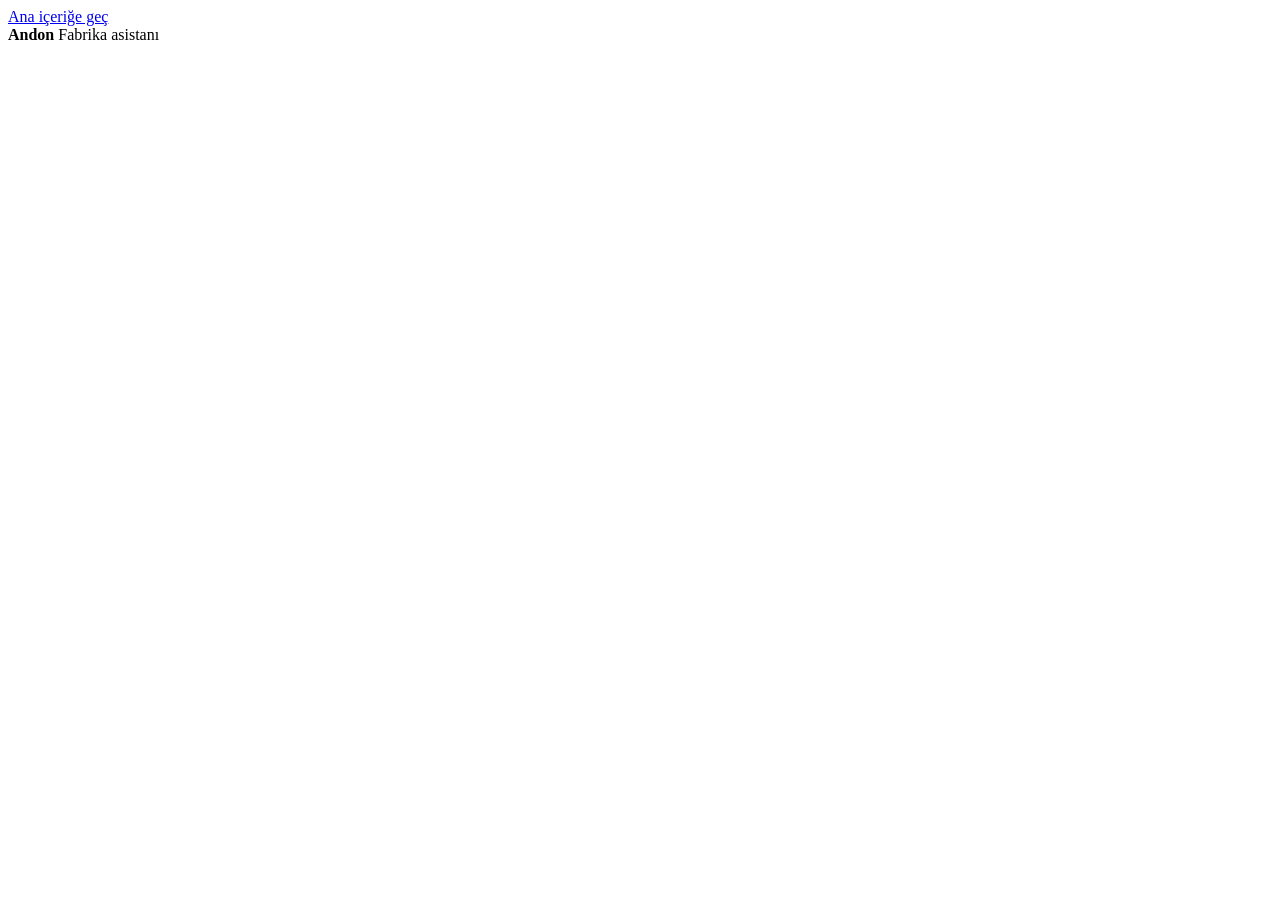
==== app/static/index.html @ f2eae972 "OEE paneli: vardiya üretim verisi, OEE ve Pareto, oee_hesapla aracı (#11) - Şema: hatlara ideal çevr" ====
<!doctype html>
<html lang="tr">
<head>
  <meta charset="utf-8">
  <meta name="viewport" content="width=device-width, initial-scale=1, viewport-fit=cover">
  <meta name="theme-color" content="#ffffff" media="(prefers-color-scheme: light)">
  <meta name="theme-color" content="#171a20" media="(prefers-color-scheme: dark)">
  <title>Andon · Fabrika Asistanı</title>
  <link rel="icon" href="data:image/svg+xml,%3Csvg xmlns='http://www.w3.org/2000/svg' viewBox='0 0 16 16'%3E%3Crect x='5' y='0' width='6' height='16' rx='2' fill='%23222'/%3E%3Ccircle cx='8' cy='3.5' r='2' fill='%2316a34a'/%3E%3Ccircle cx='8' cy='8' r='2' fill='%23eab308'/%3E%3Ccircle cx='8' cy='12.5' r='2' fill='%23dc2626'/%3E%3C/svg%3E">
  <link rel="stylesheet" href="/static/style.css">
</head>
<body>
  <a class="atla" href="#ana-icerik">Ana içeriğe geç</a>
  <header class="ust">
    <div class="marka">
      <span class="isiklar" aria-hidden="true"><i class="yesil"></i><i class="sari"></i><i class="kirmizi"></i></span>
      <strong translate="no">Andon</strong>
      <span class="alt-baslik">Fabrika asistanı</span>
    </div>
    <nav class="sekmeler" id="sekmeler" aria-label="Ekranlar" hidden>
      <button type="button" class="sekme" data-ekran="sohbet">Asistan</button>
      <button type="button" class="sekme" data-ekran="oee">OEE</button>
    </nav>
    <div class="oturum" id="oturum" hidden>
      <span class="kim"><span id="ad-soyad"></span> <span class="rol" id="rol"></span></span>
      <button type="button" class="metin-dugme" id="cikis">Çıkış</button>
    </div>
  </header>

  <main id="ana-icerik" tabindex="-1">
    <section id="giris-ekrani" class="giris" hidden>
      <form id="giris-formu" class="kart">
        <h1>Giriş</h1>
        <p class="soluk">Demo kullanıcılar: <code>operator</code> ve <code>bakim</code>. Parola
          <code>.env</code> dosyasındaki <code>DEMO_PAROLA</code>.</p>
        <label>Kullanıcı adı
          <input name="username" autocomplete="username" autocapitalize="off" spellcheck="false" required>
        </label>
        <label>Parola
          <input name="password" type="password" autocomplete="current-password" required>
        </label>
        <p class="hata-metni" id="giris-hatasi" role="alert" hidden></p>
        <button type="submit" class="ana-dugme" id="giris-dugmesi">Giriş yap</button>
      </form>
    </section>

    <section id="sohbet-ekrani" class="sohbet" hidden>
      <div id="bos-durum" class="bos-durum">
        <h1>Ne öğrenmek istiyorsun?</h1>
        <p class="soluk">Arıza kayıtlarını, yedek parça stoğunu ve bakım kılavuzlarını birlikte
          sorgulayabilirsin. Kılavuzdan gelen her bilgi sayfa numarasıyla gösterilir.</p>
        <div class="ornekler" id="ornekler"></div>
      </div>
      <ol id="mesajlar" class="mesajlar" aria-live="polite"></ol>
      <form id="soru-formu" class="soru-formu">
        <textarea id="soru" name="soru" rows="1" maxlength="2000" required autocomplete="off"
                  placeholder="Örn. Pres 3'te bu hafta kaç arıza oldu…" aria-label="Soru"
                  aria-describedby="soru-ipucu"></textarea>
        <span id="soru-ipucu" class="gorunmez">Göndermek için Enter, yeni satır için Shift+Enter.</span>
        <button type="submit" class="ana-dugme" id="gonder">Sor</button>
      </form>
    </section>

    <section id="oee-ekrani" class="panel-ekrani" aria-labelledby="oee-baslik" hidden>
      <div class="panel-ust">
        <div>
          <h1 id="oee-baslik">OEE</h1>
          <p class="soluk" id="oee-aralik"></p>
        </div>
        <form id="oee-filtre" class="filtre">
          <label>Hat
            <select name="hat"><option value="">Bütün fabrika</option></select>
          </label>
          <label>Dönem
            <select name="donem">
              <option value="7">Son 7 gün</option>
              <option value="30" selected>Son 30 gün</option>
              <option value="gecen-ay">Geçen ay</option>
              <option value="bu-ay">Bu ay</option>
              <option value="180">Son 6 ay</option>
            </select>
          </label>
        </form>
      </div>
      <p class="soluk" id="oee-durum" role="status"></p>
      <p class="soluk" id="oee-bos" hidden>Bu dönemde tamamlanmış vardiya kaydı yok.</p>
      <div id="oee-icerik">
        <div class="kpi-izgara" id="oee-kpi"></div>
        <p class="lejant soluk"><span class="nokta yesil"></span>%85 ve üstü dünya standardı
          <span class="nokta sari"></span>%65–85 <span class="nokta kirmizi"></span>%65 altı</p>
        <div class="panel-izgara">
          <section class="panel-kart genis" aria-labelledby="oee-trend-baslik">
            <h2 id="oee-trend-baslik">Günlük OEE</h2>
            <div id="oee-trend"></div>
          </section>
          <section class="panel-kart" aria-labelledby="oee-pareto-baslik">
            <h2 id="oee-pareto-baslik">Duruş nedenleri</h2>
            <div id="oee-pareto"></div>
          </section>
          <section class="panel-kart" aria-labelledby="oee-hatlar-baslik">
            <h2 id="oee-hatlar-baslik">Hatlar</h2>
            <div id="oee-hatlar" class="tablo-kap"></div>
          </section>
          <section class="panel-kart" aria-labelledby="oee-vardiya-baslik">
            <h2 id="oee-vardiya-baslik">Vardiyalar</h2>
            <div id="oee-vardiyalar"></div>
          </section>
          <section class="panel-kart" aria-labelledby="oee-makine-baslik">
            <h2 id="oee-makine-baslik">Hattı en uzun durduran makineler</h2>
            <div id="oee-makineler"></div>
          </section>
        </div>
        <button type="button" class="ana-dugme asistana-sor" id="oee-sor">Asistana sor: OEE neden bu seviyede?</button>
      </div>
    </section>
  </main>

  <dialog id="pdf-gorunumu" class="pdf-gorunumu" aria-labelledby="pdf-baslik">
    <div class="pdf-ust">
      <strong id="pdf-baslik"></strong>
      <a id="pdf-yeni-sekme" target="_blank" rel="noopener">Yeni sekmede aç</a>
      <form method="dialog"><button class="metin-dugme" autofocus>Kapat</button></form>
    </div>
    <iframe id="pdf-cerceve" title="Kılavuz sayfası"></iframe>
  </dialog>

  <script src="/static/app.js" type="module"></script>
</body>
</html>
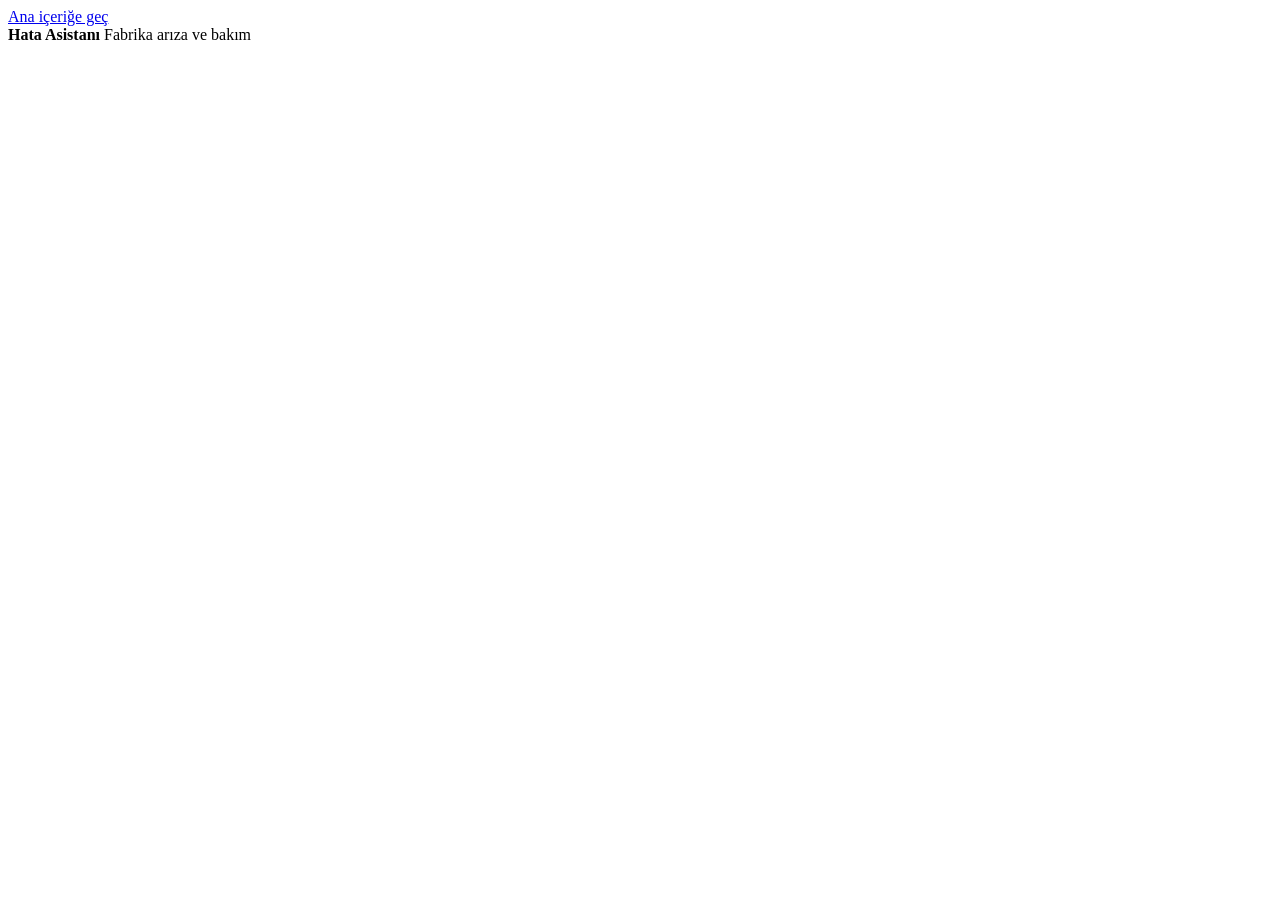
==== commit 458efcf6: "Uygulamanın adı: Andon -> Hata Asistanı "Andon" fabrikada çalışmamış biri için bir şey ifade etmiyor" ====
--- a/app/static/index.html
+++ b/app/static/index.html
@@ -2,10 +2,11 @@
 <html lang="tr">
 <head>
   <meta charset="utf-8">
-  <meta name="viewport" content="width=device-width, initial-scale=1, viewport-fit=cover">
+  <meta name="viewport" content="width=device-width, initial-scale=1, viewport-fit=cover, interactive-widget=resizes-content">
   <meta name="theme-color" content="#ffffff" media="(prefers-color-scheme: light)">
   <meta name="theme-color" content="#171a20" media="(prefers-color-scheme: dark)">
-  <title>Andon · Fabrika Asistanı</title>
+  <title>Hata Asistanı · Fabrika Arızaları ve Bakım Kılavuzları</title>
+  <meta name="description" content="Arıza kayıtlarını, yedek parça stoğunu ve bakım kılavuzlarını birlikte sorgulayan fabrika asistanı. Kılavuzdan gelen her bilgi sayfa numarasıyla gösterilir.">
   <link rel="icon" href="data:image/svg+xml,%3Csvg xmlns='http://www.w3.org/2000/svg' viewBox='0 0 16 16'%3E%3Crect x='5' y='0' width='6' height='16' rx='2' fill='%23222'/%3E%3Ccircle cx='8' cy='3.5' r='2' fill='%2316a34a'/%3E%3Ccircle cx='8' cy='8' r='2' fill='%23eab308'/%3E%3Ccircle cx='8' cy='12.5' r='2' fill='%23dc2626'/%3E%3C/svg%3E">
   <link rel="stylesheet" href="/static/style.css">
 </head>
@@ -14,15 +15,18 @@
   <header class="ust">
     <div class="marka">
       <span class="isiklar" aria-hidden="true"><i class="yesil"></i><i class="sari"></i><i class="kirmizi"></i></span>
-      <strong translate="no">Andon</strong>
-      <span class="alt-baslik">Fabrika asistanı</span>
+      <strong translate="no">Hata Asistanı</strong>
+      <span class="alt-baslik">Fabrika arıza ve bakım</span>
     </div>
     <nav class="sekmeler" id="sekmeler" aria-label="Ekranlar" hidden>
       <button type="button" class="sekme" data-ekran="sohbet">Asistan</button>
       <button type="button" class="sekme" data-ekran="oee">OEE</button>
+      <button type="button" class="sekme" data-ekran="rapor">Vardiya raporu</button>
+      <button type="button" class="sekme" data-ekran="plan" data-rol="bakim">Bakım planı</button>
     </nav>
     <div class="oturum" id="oturum" hidden>
       <span class="kim"><span id="ad-soyad"></span> <span class="rol" id="rol"></span></span>
+      <button type="button" class="metin-dugme" id="telegram-dugmesi">Telegram</button>
       <button type="button" class="metin-dugme" id="cikis">Çıkış</button>
     </div>
   </header>
@@ -34,7 +38,7 @@
         <p class="soluk">Demo kullanıcılar: <code>operator</code> ve <code>bakim</code>. Parola
           <code>.env</code> dosyasındaki <code>DEMO_PAROLA</code>.</p>
         <label>Kullanıcı adı
-          <input name="username" autocomplete="username" autocapitalize="off" spellcheck="false" required>
+          <input name="username" autocomplete="username" autocapitalize="off" autocorrect="off" spellcheck="false" required>
         </label>
         <label>Parola
           <input name="password" type="password" autocomplete="current-password" required>
@@ -53,7 +57,7 @@
       </div>
       <ol id="mesajlar" class="mesajlar" aria-live="polite"></ol>
       <form id="soru-formu" class="soru-formu">
-        <textarea id="soru" name="soru" rows="1" maxlength="2000" required autocomplete="off"
+        <textarea id="soru" name="soru" rows="1" maxlength="2000" required autocomplete="off" enterkeyhint="send"
                   placeholder="Örn. Pres 3'te bu hafta kaç arıza oldu…" aria-label="Soru"
                   aria-describedby="soru-ipucu"></textarea>
         <span id="soru-ipucu" class="gorunmez">Göndermek için Enter, yeni satır için Shift+Enter.</span>
@@ -86,8 +90,9 @@
       <p class="soluk" id="oee-bos" hidden>Bu dönemde tamamlanmış vardiya kaydı yok.</p>
       <div id="oee-icerik">
         <div class="kpi-izgara" id="oee-kpi"></div>
-        <p class="lejant soluk"><span class="nokta yesil"></span>%85 ve üstü dünya standardı
-          <span class="nokta sari"></span>%65–85 <span class="nokta kirmizi"></span>%65 altı</p>
+        <p class="lejant soluk"><span class="seviye-isareti yesil" aria-hidden="true">●</span> iyi:
+          %85 ve üstü (dünya standardı) <span class="seviye-isareti sari" aria-hidden="true">◆</span>
+          orta: %65–85 <span class="seviye-isareti kirmizi" aria-hidden="true">▼</span> düşük: %65 altı</p>
         <div class="panel-izgara">
           <section class="panel-kart genis" aria-labelledby="oee-trend-baslik">
             <h2 id="oee-trend-baslik">Günlük OEE</h2>
@@ -113,7 +118,172 @@
         <button type="button" class="ana-dugme asistana-sor" id="oee-sor">Asistana sor: OEE neden bu seviyede?</button>
       </div>
     </section>
+
+    <section id="rapor-ekrani" class="panel-ekrani" aria-labelledby="rapor-baslik" hidden>
+      <div class="panel-ust">
+        <div>
+          <h1 id="rapor-baslik">Vardiya raporu</h1>
+          <p class="soluk">Sayılar veritabanından hesaplanır. Yorumu asistan yazar; yorumdaki her
+            sayı verilerle karşılaştırılır, tutmazsa yorum reddedilir.</p>
+        </div>
+        <form id="rapor-formu" class="filtre">
+          <label>Vardiya
+            <select name="secim">
+              <option value="son">Son tamamlanan vardiya</option>
+              <option value="sec">Tarih ve vardiya seç</option>
+            </select>
+          </label>
+          <label data-secili-vardiya hidden>Tarih
+            <input type="date" name="tarih" autocomplete="off">
+          </label>
+          <label data-secili-vardiya hidden>No
+            <select name="vardiya">
+              <option value="1">1 (07–15)</option>
+              <option value="2">2 (15–23)</option>
+              <option value="3">3 (23–07)</option>
+            </select>
+          </label>
+          <button type="submit" class="ana-dugme" id="rapor-dugmesi">Raporu hazırla</button>
+        </form>
+      </div>
+      <p class="soluk" id="rapor-durum" role="status" hidden></p>
+      <article id="rapor-icerik" tabindex="-1" aria-labelledby="rapor-adi" hidden>
+        <div class="rapor-ust">
+          <h2 id="rapor-adi"></h2>
+          <div class="rapor-araclar">
+            <button type="button" class="metin-dugme" id="rapor-kopyala">Metni kopyala</button>
+            <button type="button" class="metin-dugme" id="rapor-yazdir">Yazdır</button>
+            <span class="gorunmez" id="rapor-kopya-durum" role="status"></span>
+          </div>
+        </div>
+        <div class="kpi-izgara" id="rapor-kpi"></div>
+        <div class="panel-izgara">
+          <section class="panel-kart genis" aria-labelledby="rapor-yorum-baslik">
+            <h3 id="rapor-yorum-baslik">Yorum <span class="rozet" id="rapor-yorum-kaynagi"></span></h3>
+            <p id="rapor-ozet"></p>
+            <div class="yorum-maddeleri">
+              <div id="rapor-dikkat"></div>
+              <div id="rapor-oneriler"></div>
+            </div>
+            <p class="soluk kucuk" id="rapor-yorum-notu" hidden></p>
+          </section>
+          <section class="panel-kart genis" aria-labelledby="rapor-hatlar-baslik">
+            <h3 id="rapor-hatlar-baslik">Hatlar</h3>
+            <div id="rapor-hatlar" class="tablo-kap"></div>
+          </section>
+          <section class="panel-kart" aria-labelledby="rapor-durus-baslik">
+            <h3 id="rapor-durus-baslik">En uzun duruşlar</h3>
+            <div id="rapor-duruslar"></div>
+          </section>
+          <section class="panel-kart" aria-labelledby="rapor-ariza-baslik">
+            <h3 id="rapor-ariza-baslik">Vardiyada başlayan arızalar</h3>
+            <div id="rapor-arizalar"></div>
+          </section>
+          <section class="panel-kart" aria-labelledby="rapor-talep-baslik">
+            <h3 id="rapor-talep-baslik">Açık bakım talepleri</h3>
+            <div id="rapor-talepler"></div>
+          </section>
+          <section class="panel-kart" aria-labelledby="rapor-stok-baslik">
+            <h3 id="rapor-stok-baslik">Minimum seviyenin altındaki parçalar</h3>
+            <div id="rapor-stok"></div>
+          </section>
+        </div>
+        <p class="soluk kucuk" id="rapor-kullanim"></p>
+      </article>
+    </section>
+
+    <section id="plan-ekrani" class="panel-ekrani" aria-labelledby="plan-baslik" hidden>
+      <div class="panel-ust">
+        <div>
+          <h1 id="plan-baslik">Bakım planı</h1>
+          <p class="soluk">Son 90 günün arızalarından her makinenin arıza olasılığı hesaplanır;
+            ekibin saati, beklenen duruşu en çok azaltacak makinelere dağıtılır.</p>
+        </div>
+        <form id="plan-formu" class="filtre">
+          <label>Ekip kapasitesi (saat)
+            <input type="number" name="kapasite_saat" min="1" max="200" value="16" required
+                   inputmode="numeric" autocomplete="off">
+          </label>
+          <label>Ufuk
+            <select name="ufuk_gun">
+              <option value="7" selected>7 gün</option>
+              <option value="14">14 gün</option>
+              <option value="30">30 gün</option>
+            </select>
+          </label>
+          <button type="submit" class="ana-dugme">Planı hesapla</button>
+        </form>
+      </div>
+      <p class="soluk" id="plan-durum" role="status" hidden></p>
+      <div id="plan-icerik" hidden>
+        <div class="kpi-izgara" id="plan-ozet"></div>
+        <section class="panel-kart plan-karti" aria-labelledby="plan-tablo-baslik">
+          <h2 id="plan-tablo-baslik">Makineler</h2>
+          <div id="plan-tablo" class="tablo-kap"></div>
+        </section>
+        <details class="panel-kart aciklama-kutusu">
+          <summary>Nasıl hesaplanıyor?</summary>
+          <p><strong>Arıza olasılığı.</strong> Her makinenin son 90 gündeki arızalar arası
+            süreleri (tamirden sonraki arızaya kadar) ve son tamirden bu yana geçen süre
+            kullanılır. Son süre tamamlanmamış bir gözlemdir (makine henüz bozulmadı); atılırsa
+            makine olduğundan sık bozuluyor görünür. En az 10 aralık varsa Weibull dağılımı,
+            sabit riskli üstel modeli olabilirlik oranı testinde %5 düzeyinde reddederse
+            seçilir; aksi hâlde üstel model kullanılır.</p>
+          <p><strong>Kazanç.</strong> önlenebilirlik × arıza olasılığı × arıza başına hat
+            duruşu. Arıza başına duruş, makinenin geçmiş arızalarının hattı durdurduğu sürenin
+            ortalamasıdır. Önlenebilirlik, arıza tiplerine göre varsayılan paylardır (ör.
+            hidrolik %70, yazılım %10) ve sahadaki bakım kayıtlarıyla güncellenmelidir.</p>
+          <p><strong>Plan.</strong> Toplam bakım süresi kapasiteyi aşmayan ve toplam kazancı en
+            büyük olan makine kümesi, 0/1 sırt çantası problemi olarak dinamik programlamayla
+            kesin çözülür. Açgözlü seçim (kazanç/saat oranına göre) karşılaştırma için
+            gösterilir.</p>
+        </details>
+      </div>
+    </section>
   </main>
+
+  <dialog id="telegram-penceresi" class="telegram-penceresi" aria-labelledby="telegram-baslik">
+    <div class="pencere-ust">
+      <h2 id="telegram-baslik">Telegram botu</h2>
+      <form method="dialog"><button class="metin-dugme">Kapat</button></form>
+    </div>
+    <p id="telegram-durum" class="soluk" role="status"></p>
+    <p>Telegram'dan soru sorabilir, fotoğraflı bakım talebi açabilir, hat durduğunda anında
+      bildirim alabilirsiniz.</p>
+    <ol class="adimlar">
+      <li>Aşağıdan bir eşleştirme kodu alın.</li>
+      <li>Telegram'da <strong id="telegram-bot-adi">fabrikanızın Hata Asistanı botunu</strong> açın ve
+        kodu gönderin.</li>
+    </ol>
+    <div id="telegram-kod-alani" class="kod-alani" hidden>
+      <strong id="telegram-kod" class="telegram-kod" translate="no"></strong>
+      <span>Botta şunu yazın: <code id="telegram-komut" translate="no"></code></span>
+      <span class="soluk" id="telegram-sure"></span>
+      <a id="telegram-ac" class="ana-dugme" target="_blank" rel="noopener" hidden>Telegram'da aç</a>
+    </div>
+    <p class="hata-metni" id="telegram-hata" role="alert" hidden></p>
+    <div class="pencere-dugmeleri">
+      <button type="button" class="ana-dugme" id="telegram-kod-al">Kod al</button>
+      <button type="button" class="metin-dugme tehlike" id="telegram-kaldir" hidden>Bağlantıyı kaldır</button>
+    </div>
+    <details class="gizlilik">
+      <summary>Veri gizliliği</summary>
+      <ul>
+        <li>Yalnızca Telegram sohbet numaranız ve eşleştirme zamanı saklanır; telefon
+          numaranız ve profiliniz saklanmaz.</li>
+        <li>Bot mesajları <strong>uçtan uca şifreli değildir</strong>, Telegram sunucularından
+          geçer. Kişisel ya da gizli bilgi yazmayın.</li>
+        <li>Sorularınız web arayüzündeki gibi dil modeline gönderilir ve istek kaydında
+          kullanıcı adınızla tutulur.</li>
+        <li id="telegram-gizlilik-bildirim"></li>
+        <li id="telegram-gizlilik-saklama"></li>
+        <li>Bot yalnızca özel sohbetlerde çalışır, gruplara cevap vermez. Operatör hesabıyla
+          bakım kılavuzlarına Telegram'dan da erişilemez.</li>
+        <li>Bağlantıyı buradan ya da botta <code>/cikis</code> yazarak hemen silebilirsiniz.
+          Eşleştirme kodu veritabanında düz metin olarak değil, özeti olarak tutulur.</li>
+      </ul>
+    </details>
+  </dialog>
 
   <dialog id="pdf-gorunumu" class="pdf-gorunumu" aria-labelledby="pdf-baslik">
     <div class="pdf-ust">
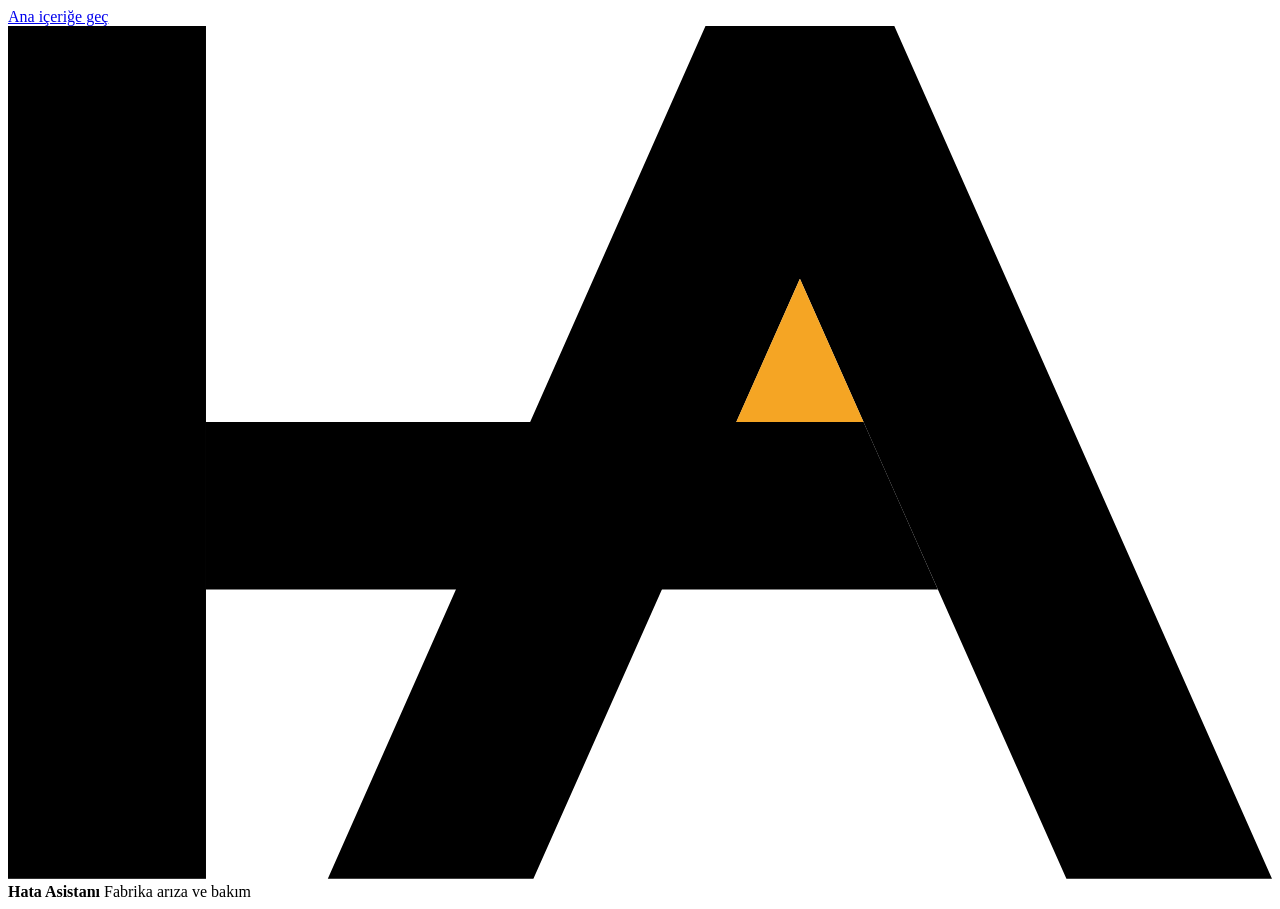
==== commit b32c56b0: "Logo: HA monogramı, sekme ikonu konuşma balonunda Trafik lambası yerine adın baş harfleri: H'nin sağ" ====
--- a/app/static/index.html
+++ b/app/static/index.html
@@ -7,14 +7,21 @@
   <meta name="theme-color" content="#171a20" media="(prefers-color-scheme: dark)">
   <title>Hata Asistanı · Fabrika Arızaları ve Bakım Kılavuzları</title>
   <meta name="description" content="Arıza kayıtlarını, yedek parça stoğunu ve bakım kılavuzlarını birlikte sorgulayan fabrika asistanı. Kılavuzdan gelen her bilgi sayfa numarasıyla gösterilir.">
-  <link rel="icon" href="data:image/svg+xml,%3Csvg xmlns='http://www.w3.org/2000/svg' viewBox='0 0 16 16'%3E%3Crect x='5' y='0' width='6' height='16' rx='2' fill='%23222'/%3E%3Ccircle cx='8' cy='3.5' r='2' fill='%2316a34a'/%3E%3Ccircle cx='8' cy='8' r='2' fill='%23eab308'/%3E%3Ccircle cx='8' cy='12.5' r='2' fill='%23dc2626'/%3E%3C/svg%3E">
+  <link rel="icon" href="/static/ikon.svg" type="image/svg+xml">
   <link rel="stylesheet" href="/static/style.css">
 </head>
 <body>
   <a class="atla" href="#ana-icerik">Ana içeriğe geç</a>
   <header class="ust">
     <div class="marka">
-      <span class="isiklar" aria-hidden="true"><i class="yesil"></i><i class="sari"></i><i class="kirmizi"></i></span>
+      <!-- HA monogramı: H'nin sağ ayağı A'nın sol ayağı; A'nın içindeki sarı üçgen uyarı işareti.
+           Satır içi, böylece yazı rengini (açık/koyu tema) izler. Sekme ikonu: static/ikon.svg -->
+      <svg class="logo" viewBox="10 22 83 56" aria-hidden="true">
+        <rect x="10" y="22" width="13" height="56" fill="currentColor"/>
+        <polygon points="31,78 44.5,78 62,38.6 79.5,78 93,78 68.2,22 55.8,22" fill="currentColor"/>
+        <polygon points="23,48 66.18,48 71.06,59 23,59" fill="currentColor"/>
+        <polygon points="62,38.6 57.82,48 66.18,48" fill="#f5a524"/>
+      </svg>
       <strong translate="no">Hata Asistanı</strong>
       <span class="alt-baslik">Fabrika arıza ve bakım</span>
     </div>
